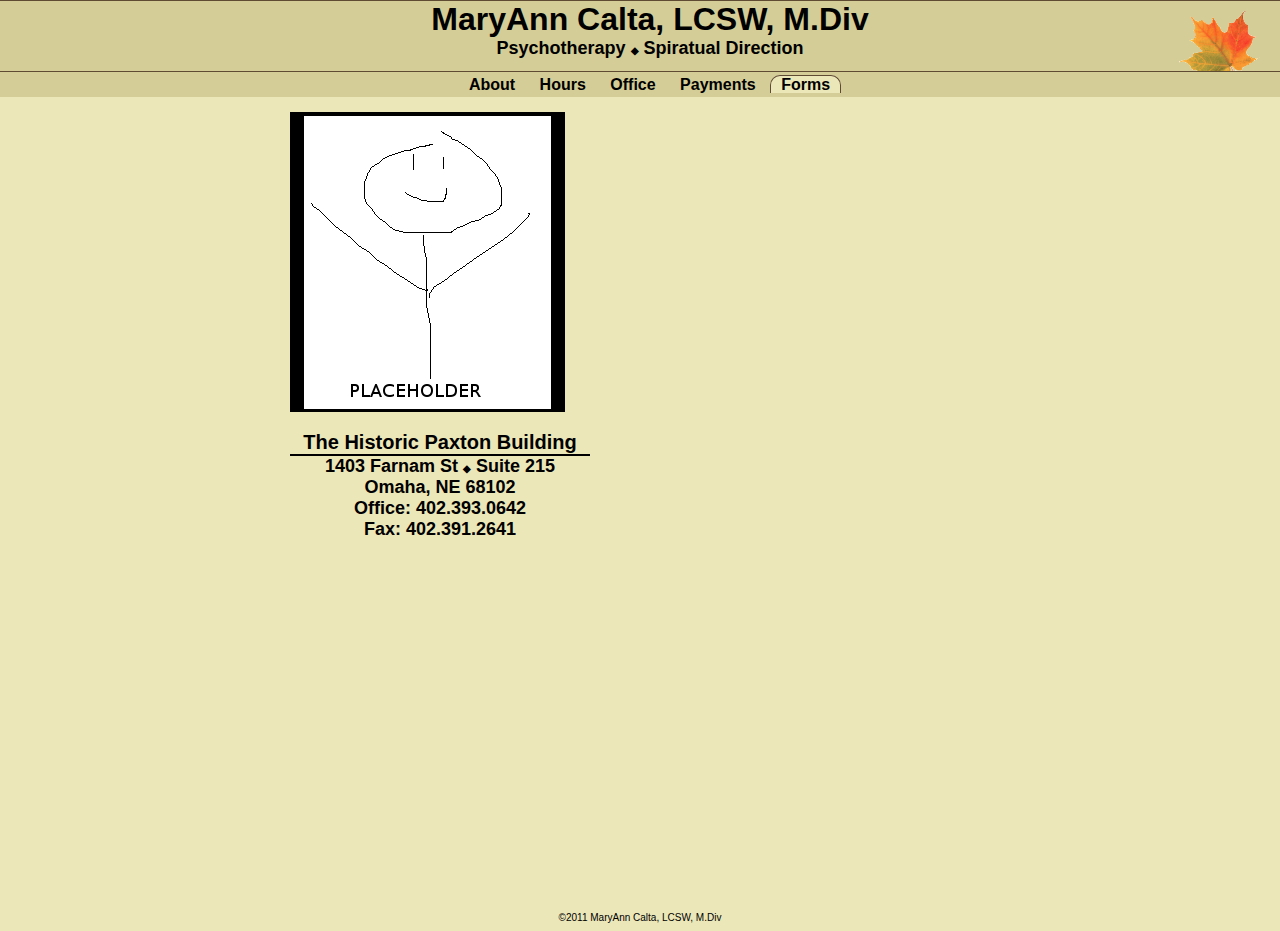
==== caltatherapy/trunk/forms.html @ 43643e04 "Submitting for prototye" ====
<!DOCTYPE html>
<html xmlns="http://www.w3.org/1999/xhtml" xml:lang="en" lang="en">
    <head>
        <meta http-equiv="Content-Type" content="text/html; charset=utf-8" />
        <link href="css/main.css" media="screen" rel="stylesheet" type="text/css" />
    </head>
    <body >
        <div id="banner" class="banner">
            <span id="bannerTitle" class="bannerTitle">
                MaryAnn Calta, LCSW, M.Div
            </span>
            <br />
            <span id="bannerFoot" class="bannerFoot">
                Psychotherapy <span class="diamond">&#x25C6;</span> Spiratual Direction
            </span>

            <span id="leaf1" class="leaf1"><img src="images/fall-leaf1.png" /></span>
        </div>
        <div id="navBanner" class="navBanner">
            <div id="tabsHolder" class="tabsHolder">
                <!--
                <span id="tab1" class="tabSelected">
                    <a href="index.html">Home</a>
                </span>
                -->
                <span id="tab1" class="tabs">
                    <a href="index.html">About</a>
                </span>
                <span id="tab2" class="tabs">
                    <a href="hours.html">Hours</a>
                </span>
                <span id="tab3" class="tabs">
                    <a href="office.html">Office</a>
                </span>
                <span id="tab4" class="tabs">
                    <a href="payments.html">Payments</a>
                </span>
                <span id="tab5" class="tabSelected">
                    <a href="forms.html">Forms</a>
                </span>
            </div>
        </div>
        <div id="homeColumn" class="homeColumn">
            <div id="picColumn" class="picColumn">
                <img src="images/profile_photo.png" />
                <br />
                <div id="addressText" class="addressText">
                    <div id="addressHeaderText" class="addressHeaderText">
                        The Historic Paxton Building
                    </div>
                    1403 Farnam St <span class="diamond">&#x25C6;</span> Suite 215
                    <br />
                    Omaha, NE 68102
                    <br />
                    Office: 402.393.0642
                    <br />
                    Fax: 402.391.2641
                    <br />
                </div>
            </div>
            <div id="textColumn" class="textColumn">
            </div>
        </div>
        <div id="footer" class="footer">&copy;2011&nbsp;MaryAnn Calta, LCSW, M.Div</div>
    </body>
</html>
---- caltatherapy/trunk/css/main.css ----
a:link
{
    color: black;
    text-decoration: none;
}
a:visited
{
    color: black;
    text-decoration: none;
}

a:active
{ 
    color: #571f40;
    text-decoration: underline;
}

a:hover
{
    color: #571f40;
    text-decoration: underline;
}

p::selection {
	background: #5f4a34;
	color: #fff;
}

p::-moz-selection {
	background: #5f4a34;
	color:#fff;
}

p::-webkit-selection {
	background: #5f4a34;
	color:#fff;
}

.banner
{
    font-family: "Helvetica";
    font-weight: 900;
    width: 100%;

    text-align: center;

    background: url("/images/banner.png") repeat scroll left top #d4cd97;
    font-weight: bold;
    height: 70px;
    padding-left: 10px;
  
    position: absolute;
    top: 0;
    left: 0;

    border-top: 1px solid #5f4a34;
    border-bottom: 1px solid #5f4a34;

}

.bannerTitle
{
    font-size: 32px;
}

.bannerFoot
{
    font-size: 18px;
}

.diamond
{
    font-family: inherit; 
    font-weight: inherit;
    font-size: 10px;
}

body
{
    background: scroll left top #ece7b8;
}

.leaf1
{
    padding-right: 10px;
  
    position: absolute;
    top: 10px;
    right: 20px;
}

.navBanner
{
    font-family: "Helvetica";
    font-weight: 900;
    width: 100%;

    background: scroll left top #d4cd97;
    font-weight: bold;
    height: 25px;
    padding-left: 10px;
  
    position: absolute;
    top: 71px;
    left: 0;


    text-align: center;

    border-top: 1px solid #5f4a34;

    /* for non-css3 browsers */
    /* background: #cb6; */
    /* background: #d4cd97; */
                /* d4cd97 */

    /* for IE */ 
    /* filter: progid:DXImageTransform.Microsoft.gradient(startColorstr='#eeecbb', endColorstr='#fdf871'); */
    /* for webkit browsers */
    /* background: -webkit-gradient(linear, left top, right top, from(#eee), to(#ff7)); */
    /* for firefox 3.6+ */
    /* background: -moz-linear-gradient(left,  #eeb,  #ff7); */

}

.tabsHolder
{
    margin-left: auto;
    margin-right: auto;
    margin-top: 4px;
    margin-bottom: 0px;

    left: 0;

}

.tabs
{

    background: #d4cd97;

    padding-left: 10px;
    padding-right: 10px;

    margin-left: auto;
    margin-right: auto;
    margin-top: 3px;
    margin-bottom: 0px;
    width: 100px;

}

.tabSelected
{

    border-top: 1px solid #5f4a34;
    border-left: 1px solid #5f4a34;
    border-right: 1px solid #5f4a34;

    background: #ece7b8;

    padding-left: 10px;
    padding-right: 10px;

    margin-left: auto;
    margin-right: auto;
    margin-top: 3px;
    margin-bottom: 0px;
    width: 100px;

    -moz-border-radius: 10px 10px 0px 0px;
    -webkit-border-radius: 10px 10px 0px 0px;
    -khtml-border-radius: 10px 10px 0px 0px;
    border-radius: 10px 10px 0px 0px;
}

.homeColumn
{
    margin-top: 97px;

    width: 700px;
    height: 815px;
    background: scroll #ece7b8;

    margin-left: auto;
    margin-right: auto;
}

.picColumn
{
    padding-top: 15px;
    float: left;
    width: 300px;
    height: 800px;
    background: #ece7b8;
}

.textColumn
{

    padding-left: 15px;
    font-family: "times";

    font-size: 12pt;

    float: right;
    width: 385px;
    height: 800px;
    background: #ece7b8;
}

.hours
{
    padding-top: 15px;
    font-family: "times";
    font-size: 12pt;
    background: #ece7b8;
}

.addressHeaderText
{
    padding-top: 15px;

    font-family: "Helvetica";
    font-weight: 900;
  
    border-bottom: 2px solid #000000;

    font-size: 20px;

    text-align: center;

}

.addressText
{
    font-family: "Helvetica";
    font-weight: 900;
    
    font-size: 18px;

    text-align: center;

}

.creditcards
{
    background: url("/images/cclogo.jpg") scroll left top #ffffff;
    width: 385px;
    height: 73px;

}

.footer
{
    font-family: "Helvetica";
    font-weight: 100;
    font-size: 10px;
    text-align: center;
    float: bottom;

}
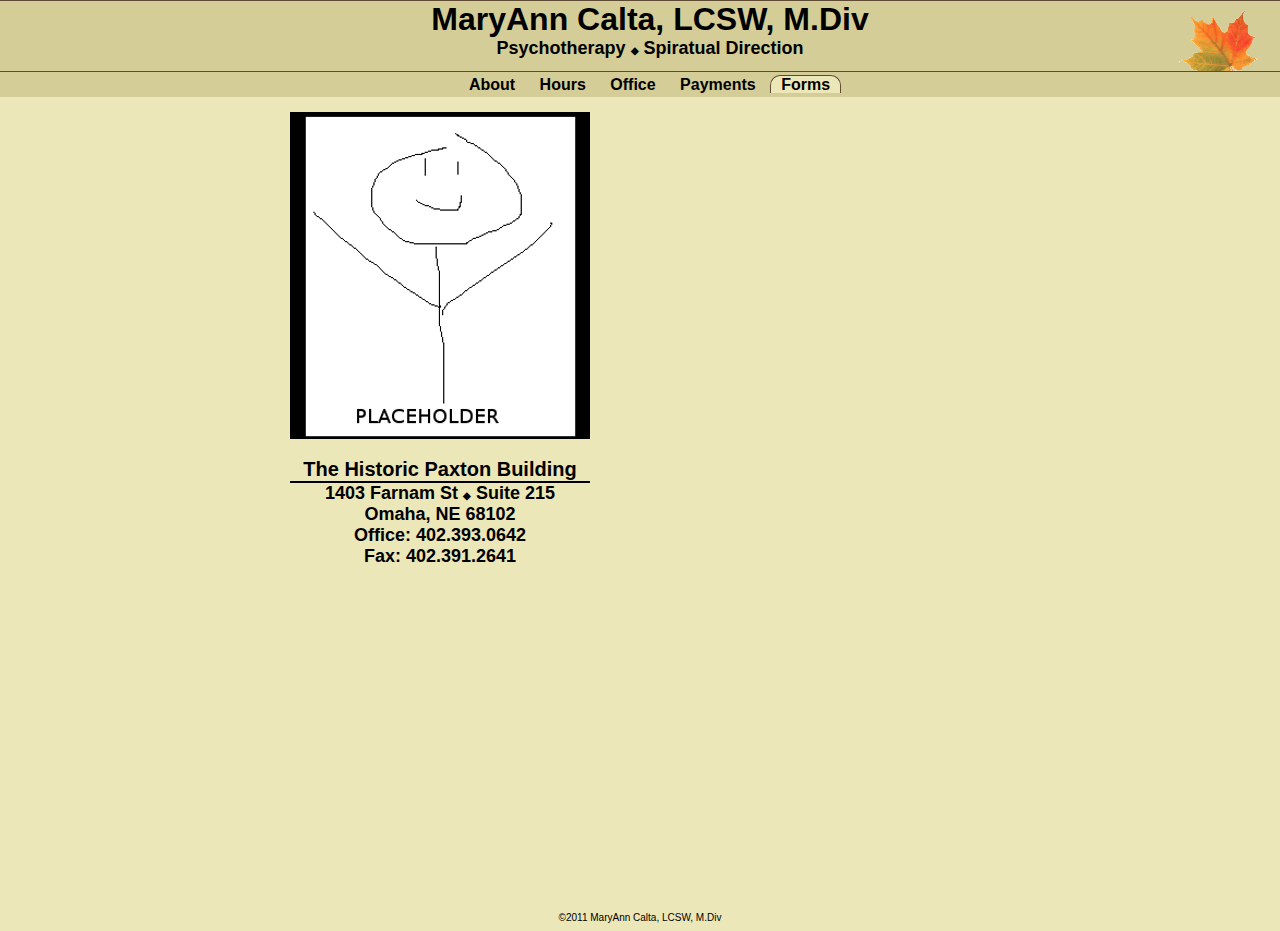
==== commit e3adc9a6: "Adding Google Analytics" ====
--- a/caltatherapy/trunk/forms.html
+++ b/caltatherapy/trunk/forms.html
@@ -3,6 +3,20 @@
     <head>
         <meta http-equiv="Content-Type" content="text/html; charset=utf-8" />
         <link href="css/main.css" media="screen" rel="stylesheet" type="text/css" />
+        <script type="text/javascript">
+
+            var _gaq = _gaq || [];
+            _gaq.push(['_setAccount', 'UA-25138124-1']);
+            _gaq.push(['_setDomainName', '.caltatherapy.com']);
+            _gaq.push(['_trackPageview']);
+
+            (function() {
+                var ga = document.createElement('script'); ga.type = 'text/javascript'; ga.async = true;
+                ga.src = ('https:' == document.location.protocol ? 'https://ssl' : 'http://www') + '.google-analytics.com/ga.js';
+                var s = document.getElementsByTagName('script')[0]; s.parentNode.insertBefore(ga, s);
+            })();
+
+        </script>
     </head>
     <body >
         <div id="banner" class="banner">
--- a/caltatherapy/trunk/css/main.css
+++ b/caltatherapy/trunk/css/main.css
@@ -18,8 +18,8 @@
 
 a:hover
 {
-    color: #571f40;
-    text-decoration: underline;
+    color: #5f4a34;
+    text-decoration: none;
 }
 
 p::selection {
